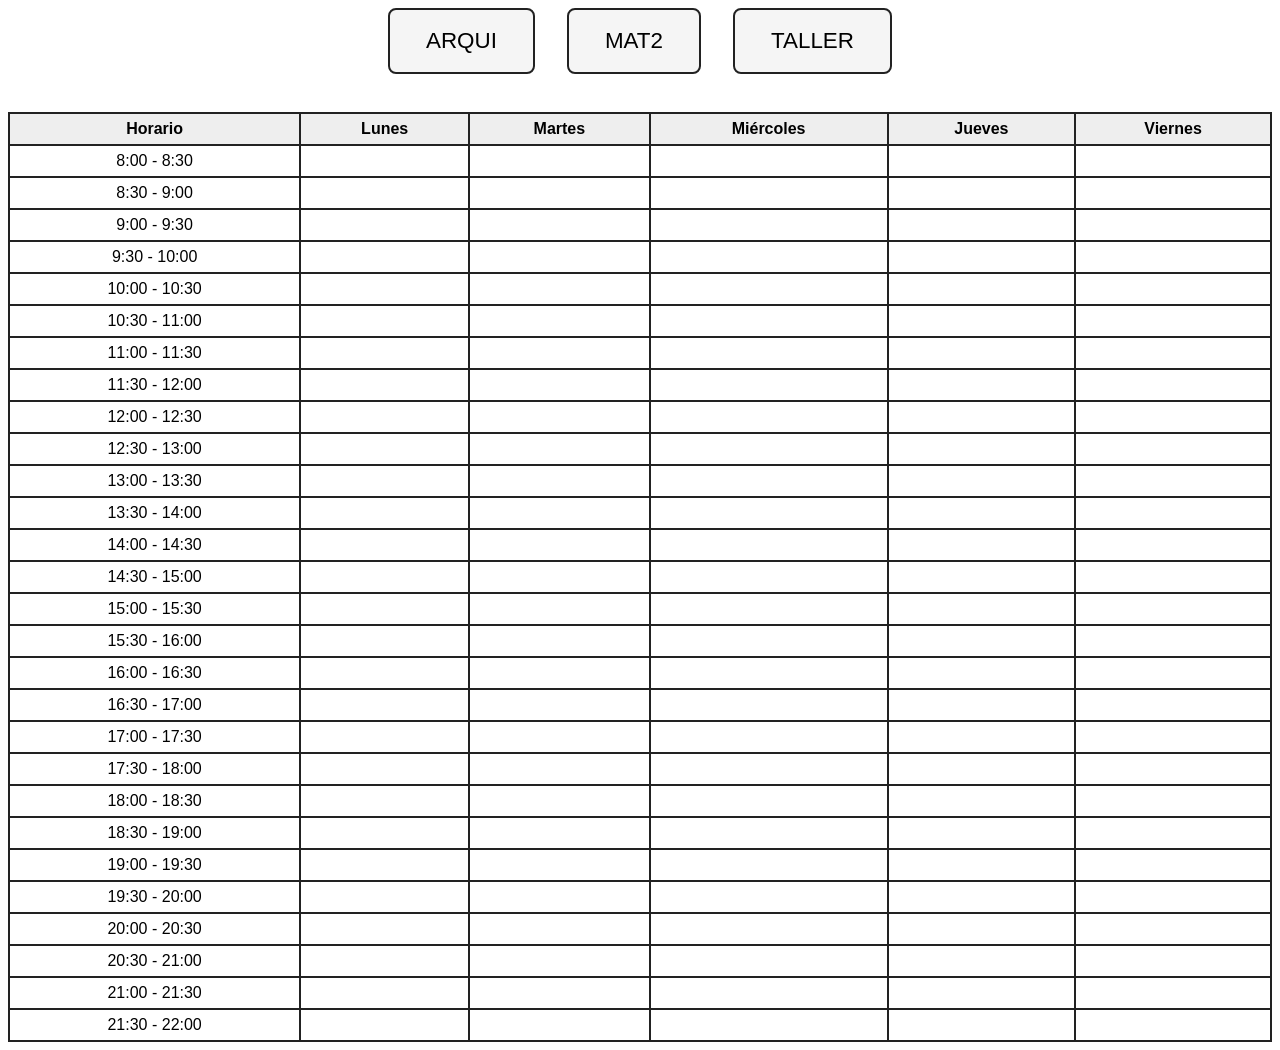
==== index.html @ 3f11405a "Add files via upload" ====
<!DOCTYPE html>
<html lang="es">
<head>
    <meta charset="UTF-8">
    <meta name="viewport" content="width=device-width, initial-scale=1.0">
    <title>Horario</title>
    <link rel="stylesheet" href="style.css">
    <script src="script.js" defer></script>
</head>
<body>
    <div id="botonera" style="display: flex; gap: 32px; margin-bottom: 20px;">
        <div class="boton-materia">
            <button id="btn-arqui" class="btn-grande">ARQUI</button>
            <br>
            <select id="turnoSelect-arqui" style="display:none; margin-top:8px;">
                <option value="">Selecciona turno</option>
            </select>
        </div>
        <div class="boton-materia">
            <button id="btn-mat2" class="btn-grande">MAT2</button>
            <br>
            <select id="turnoSelect-mat2" style="display:none; margin-top:8px;">
                <option value="">Selecciona turno</option>
            </select>
        </div>
        <div class="boton-materia">
            <button id="btn-taller" class="btn-grande">TALLER</button>
            <br>
            <select id="turnoSelect-taller" style="display:none; margin-top:8px;">
                <option value="">Selecciona turno</option>
            </select>
        </div>
    </div>
    <div id="tabla-horario"></div>
</body>
</html>
---- style.css ----
#botonera {
  display: flex;
  gap: 32px;
  margin-bottom: 20px;
  justify-content: center;
}

.boton-materia {
  display: flex;
  flex-direction: column;
  align-items: center;
}

.btn-grande {
  font-size: 1.4em;
  padding: 18px 36px;
  margin-bottom: 0;
  border-radius: 8px;
  border: 2px solid #222;
  cursor: pointer;
  background: #f5f5f5;
  transition: background 0.2s, color 0.2s;
}

button.active {
  background: #333;
  color: #fff;
}

.boton-materia select {
  margin-top: 12px;
  font-size: 1.2em;
  padding: 10px 24px;
  border-radius: 8px;
  border: 2px solid #222;
  background: #f5f5f5;
  color: #222;
  font-weight: bold;
  outline: none;
  transition: background 0.2s, color 0.2s;
}

.boton-materia select:focus {
  background: #e0e0e0;
  border-color: #333;
}

table {
  border-collapse: collapse;
  width: 100%;
  text-align: center;
  font-family: Arial, sans-serif;
}

th, td {
  border: 2px solid #222;
  padding: 6px 8px;
}

th {
  background: #eee;
}

.cadp {
  background: #00b0f0;
  color: #000;
  font-weight: bold;
}

.oc {
  background: #00ccf0;
  font-weight: bold;
  color: #000;
}

.mat1 {
  background: #ffff00;
  color: #000;
  font-weight: bold;
}

.taller {
  background: #ffc0cb;
  color: #000;
  font-weight: bold;
}

.superpuesto {
  background: #ff3333 !important;
  color: #fff !important;
  font-weight: bold;
}
.superpuesto span {
  display: block;
  margin-bottom: 2px;
}

@media (max-width: 600px) {
  #botonera {
    flex-direction: column;
    gap: 16px;
    align-items: center;
  }
  .btn-grande {
    width: 90vw;
    font-size: 1.1em;
    padding: 14px 0;
  }
  .boton-materia select {
    width: 90vw;
    font-size: 1em;
    padding: 8px 0;
  }
  table {
    font-size: 0.85em;
    width: 100vw;
    overflow-x: auto;
    display: block;
  }
  th, td {
    padding: 4px 2px;
  }
}
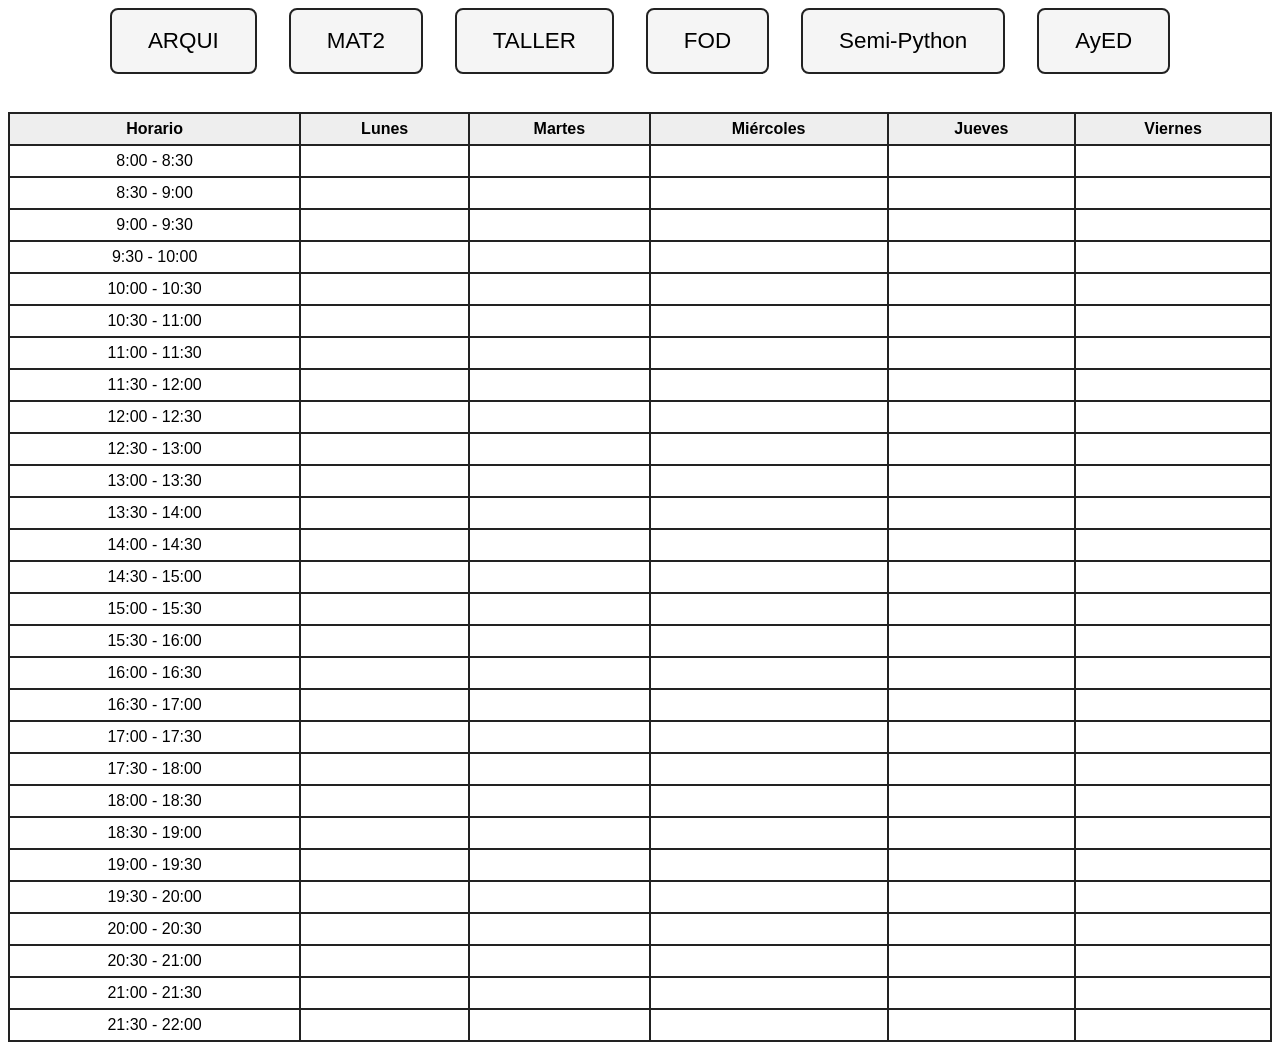
==== commit 6187d0a3: "horarios Ayed-Python-FOD" ====
--- a/index.html
+++ b/index.html
@@ -30,6 +30,30 @@
                 <option value="">Selecciona turno</option>
             </select>
         </div>
+        <div class="boton-materia">
+            <button id="btn-fod" class="btn-grande">FOD</button>
+            <br>
+            <select id="turnoSelect-fod" style="display:none; margin-top:8px;">
+                <option value="">Selecciona turno</option>
+            </select>
+        </div>
+        <div class="boton-materia">
+            <button id="btn-semi" class="btn-grande">Semi-Python</button>
+            <br>
+            <select id="turnoSelect-semi" style="display:none; margin-top:8px;">
+                <option value="">Selecciona turno</option>
+            </select>
+        </div>
+        <div class="boton-materia">
+            <button id="btn-ayed" class="btn-grande">AyED</button>
+            <br>
+            <select id="turnoSelect-ayed-teoria" style="display:none; margin-top:8px;">
+                <option value="">Selecciona teoría</option>
+            </select>
+            <select id="turnoSelect-ayed-practica" style="display:none; margin-top:8px;">
+                <option value="">Selecciona práctica</option>
+            </select>
+        </div>
     </div>
     <div id="tabla-horario"></div>
 </body>
--- a/style.css
+++ b/style.css
@@ -79,6 +79,24 @@
   font-weight: bold;
 }
 
+.fod {
+  background: hsl(226, 29%, 49%);
+  color: #000;
+  font-weight: bold;
+}
+
+.semi {
+  background: #b2ffb2;
+  color: #000;
+  font-weight: bold;
+}
+
+.ayed {
+  background: #c0b2ff;
+  color: #000;
+  font-weight: bold;
+}
+
 .taller {
   background: #ffc0cb;
   color: #000;
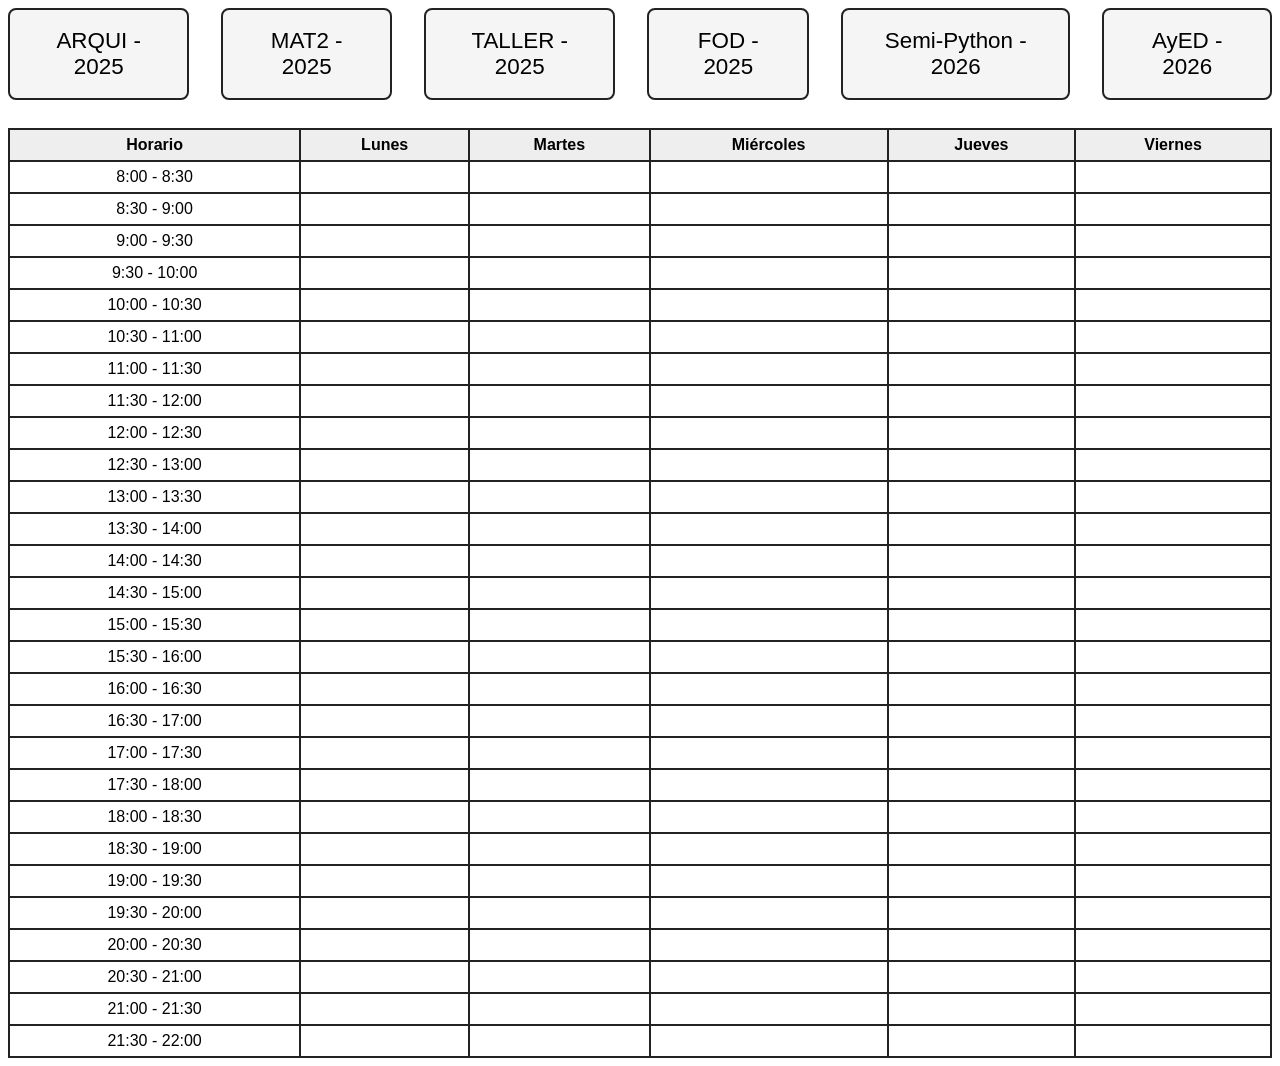
==== commit 8a9a5149: "fixed" ====
--- a/index.html
+++ b/index.html
@@ -8,53 +8,7 @@
     <script src="script.js" defer></script>
 </head>
 <body>
-    <div id="botonera" style="display: flex; gap: 32px; margin-bottom: 20px;">
-        <div class="boton-materia">
-            <button id="btn-arqui" class="btn-grande">ARQUI</button>
-            <br>
-            <select id="turnoSelect-arqui" style="display:none; margin-top:8px;">
-                <option value="">Selecciona turno</option>
-            </select>
-        </div>
-        <div class="boton-materia">
-            <button id="btn-mat2" class="btn-grande">MAT2</button>
-            <br>
-            <select id="turnoSelect-mat2" style="display:none; margin-top:8px;">
-                <option value="">Selecciona turno</option>
-            </select>
-        </div>
-        <div class="boton-materia">
-            <button id="btn-taller" class="btn-grande">TALLER</button>
-            <br>
-            <select id="turnoSelect-taller" style="display:none; margin-top:8px;">
-                <option value="">Selecciona turno</option>
-            </select>
-        </div>
-        <div class="boton-materia">
-            <button id="btn-fod" class="btn-grande">FOD</button>
-            <br>
-            <select id="turnoSelect-fod" style="display:none; margin-top:8px;">
-                <option value="">Selecciona turno</option>
-            </select>
-        </div>
-        <div class="boton-materia">
-            <button id="btn-semi" class="btn-grande">Semi-Python</button>
-            <br>
-            <select id="turnoSelect-semi" style="display:none; margin-top:8px;">
-                <option value="">Selecciona turno</option>
-            </select>
-        </div>
-        <div class="boton-materia">
-            <button id="btn-ayed" class="btn-grande">AyED</button>
-            <br>
-            <select id="turnoSelect-ayed-teoria" style="display:none; margin-top:8px;">
-                <option value="">Selecciona teoría</option>
-            </select>
-            <select id="turnoSelect-ayed-practica" style="display:none; margin-top:8px;">
-                <option value="">Selecciona práctica</option>
-            </select>
-        </div>
-    </div>
+    <div id="botonera"></div>
     <div id="tabla-horario"></div>
 </body>
 </html>
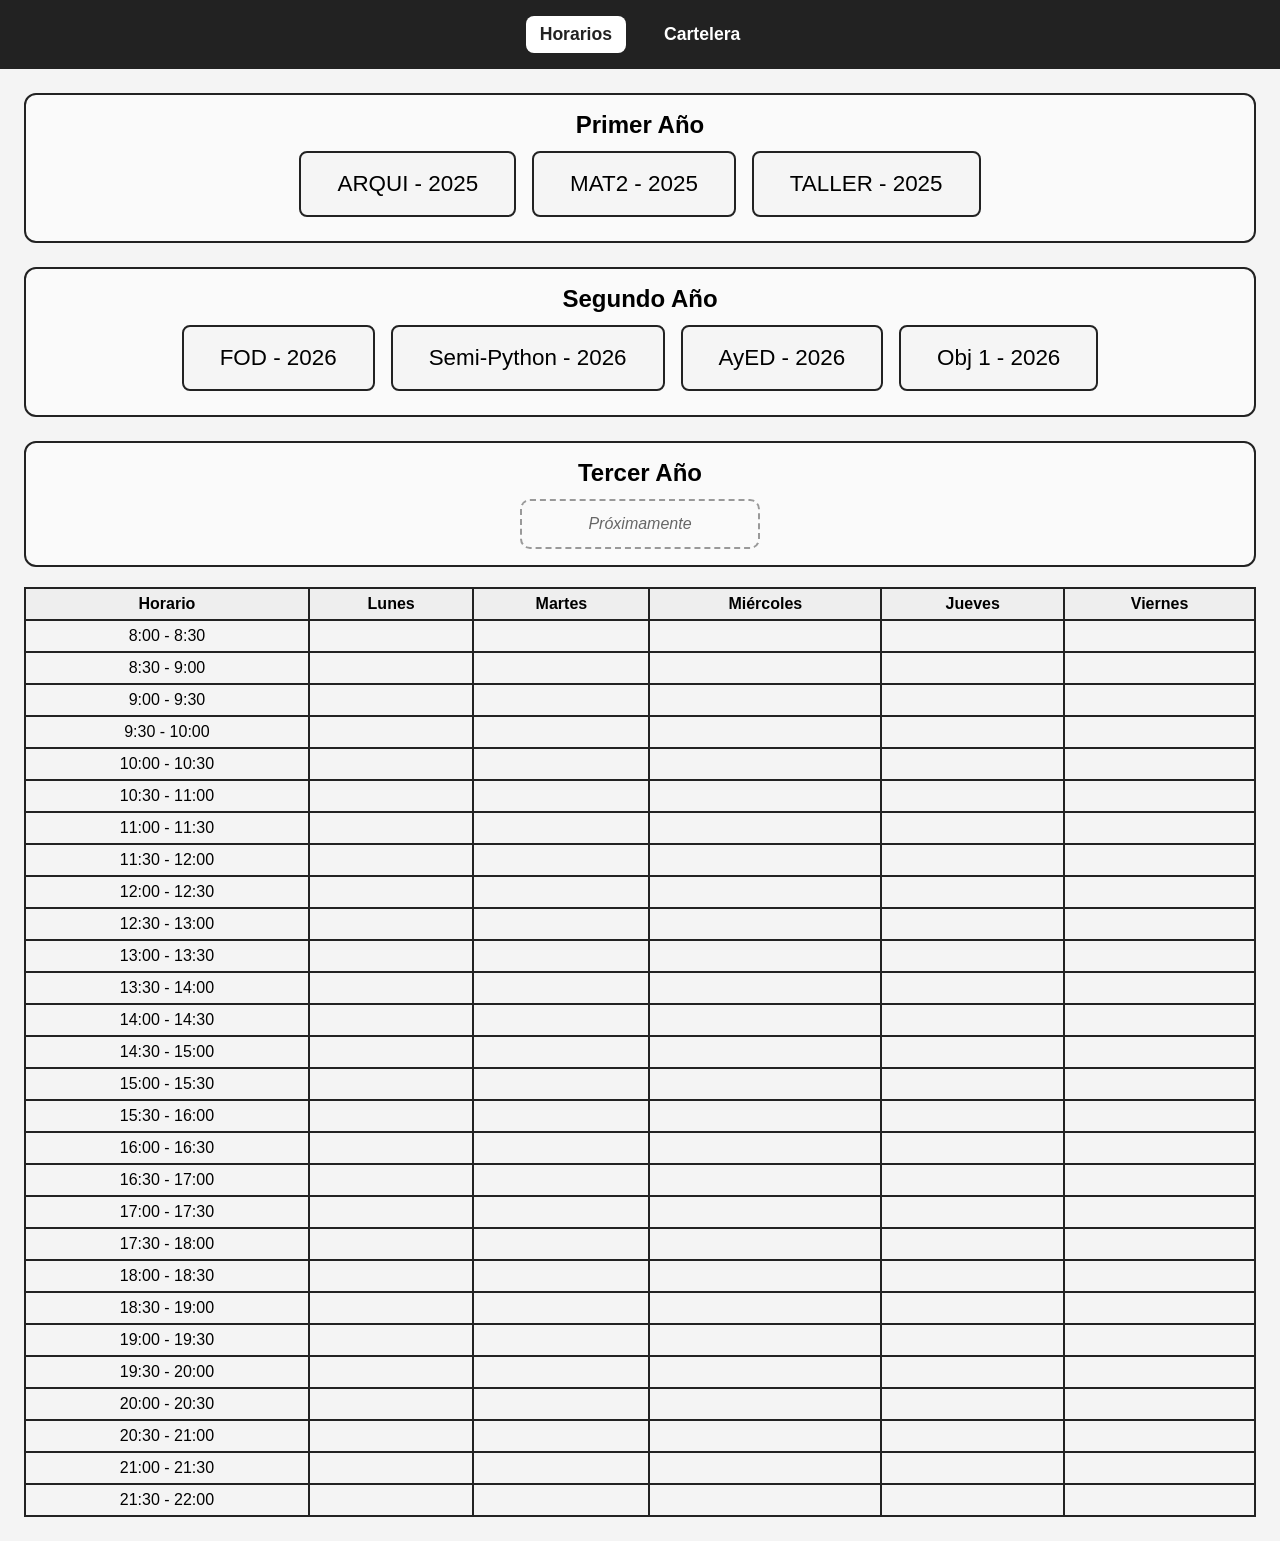
==== commit be5e6c98: "fixed all" ====
--- a/index.html
+++ b/index.html
@@ -8,7 +8,16 @@
     <script src="script.js" defer></script>
 </head>
 <body>
-    <div id="botonera"></div>
-    <div id="tabla-horario"></div>
+    <header class="site-header">
+        <nav class="nav-bar">
+            <a href="index.html" class="nav-link active">Horarios</a>
+            <a href="cartelera.html" class="nav-link">Cartelera</a>
+        </nav>
+    </header>
+
+    <main>
+        <div id="botonera"></div>
+        <div id="tabla-horario"></div>
+    </main>
 </body>
 </html>
--- a/style.css
+++ b/style.css
@@ -1,14 +1,84 @@
+body {
+  margin: 0;
+  font-family: Arial, sans-serif;
+  background: #f4f4f4;
+}
+
+.site-header {
+  background: #222;
+  color: #fff;
+  padding: 16px 24px;
+}
+
+.nav-bar {
+  display: flex;
+  gap: 24px;
+  justify-content: center;
+  align-items: center;
+}
+
+.nav-link {
+  color: #fff;
+  text-decoration: none;
+  font-size: 1.1rem;
+  font-weight: 600;
+  padding: 8px 14px;
+  border-radius: 8px;
+  transition: background 0.2s;
+}
+
+.nav-link:hover,
+.nav-link.active {
+  background: #fff;
+  color: #222;
+}
+
+main {
+  padding: 24px;
+}
+
 #botonera {
   display: flex;
-  gap: 32px;
+  flex-direction: column;
+  gap: 24px;
   margin-bottom: 20px;
+}
+
+.grupo-materias {
+  border: 2px solid #222;
+  padding: 16px;
+  border-radius: 12px;
+  background: #fafafa;
+}
+
+.grupo-titulo {
+  margin: 0 0 12px;
+  font-size: 1.5em;
+  text-align: center;
+}
+
+.grupo-botones {
+  display: flex;
+  flex-wrap: wrap;
+  gap: 16px;
   justify-content: center;
+}
+
+.grupo-vacio {
+  font-style: italic;
+  color: #666;
+  min-width: 200px;
+  padding: 14px 18px;
+  border: 2px dashed #999;
+  border-radius: 10px;
+  text-align: center;
 }
 
 .boton-materia {
   display: flex;
   flex-direction: column;
   align-items: center;
+  min-width: 180px;
 }
 
 .btn-grande {
@@ -97,6 +167,12 @@
   font-weight: bold;
 }
 
+.obj1 {
+  background: #ffde7a;
+  color: #000;
+  font-weight: bold;
+}
+
 .taller {
   background: #ffc0cb;
   color: #000;
@@ -138,4 +214,48 @@
   th, td {
     padding: 4px 2px;
   }
+}
+
+.cartelera-list {
+  display: grid;
+  gap: 18px;
+}
+
+.cartelera-card {
+  background: #fff;
+  border: 2px solid #222;
+  border-radius: 14px;
+  padding: 20px;
+  box-shadow: 0 6px 20px rgba(0,0,0,0.08);
+}
+
+.cartelera-card h2 {
+  margin: 0 0 12px;
+  font-size: 1.3rem;
+}
+
+.cartelera-details {
+  display: grid;
+  gap: 8px;
+}
+
+.field {
+  display: flex;
+  gap: 10px;
+  flex-wrap: wrap;
+}
+
+.field-key {
+  font-weight: 700;
+  color: #333;
+}
+
+.field-value {
+  color: #555;
+}
+
+@media (max-width: 600px) {
+  .cartelera-card {
+    padding: 16px;
+  }
 }
